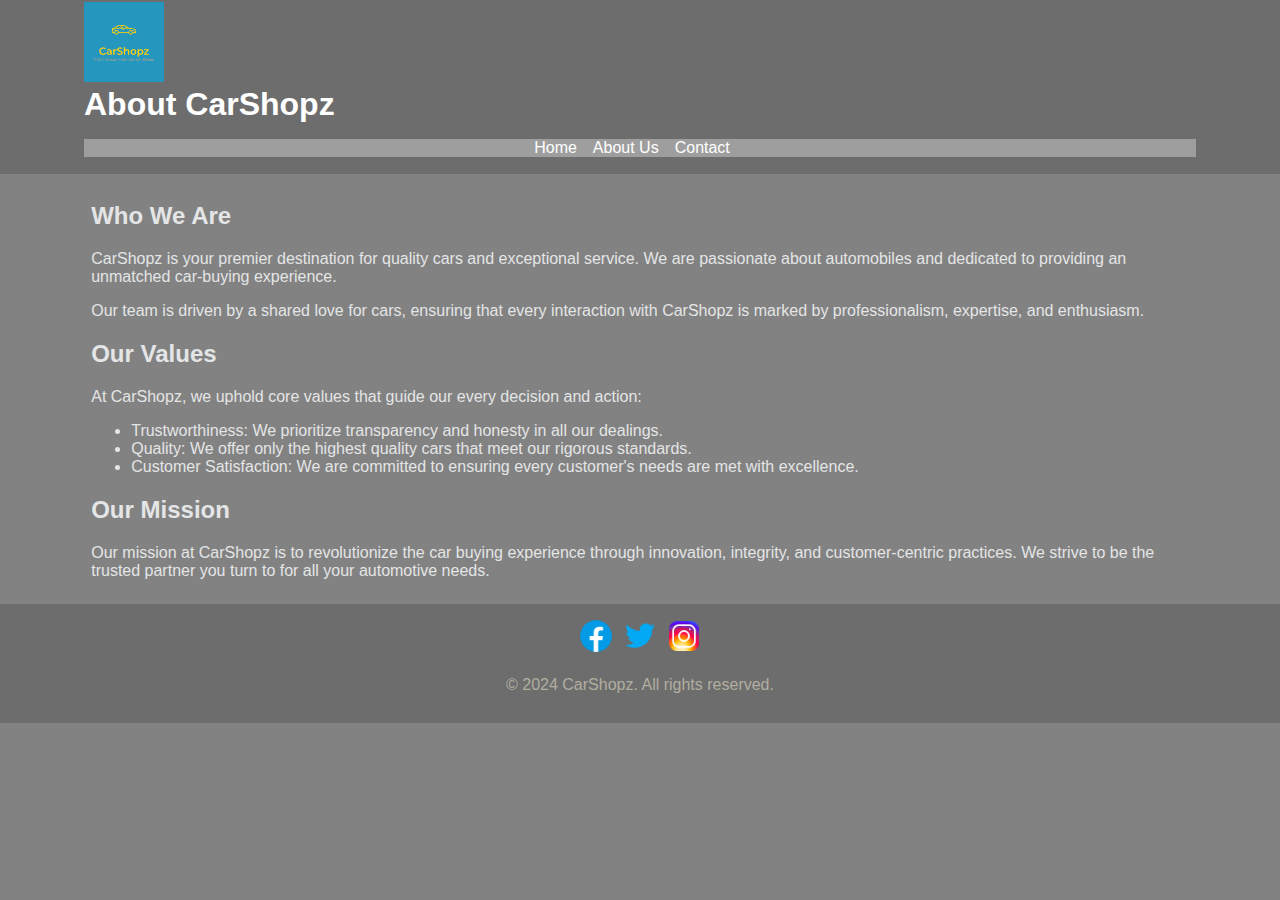
==== about.html @ a7bef2a7 "added the HTML and CSS files with the required images for this task" ====
<!DOCTYPE html>
<html lang="en">
	<head>
		<meta charset="UTF-8" />
		<meta name="viewport" content="width=device-width, initial-scale=1.0" />
		<meta
			name="description"
			content="Learn about CarShopz, your trusted partner in finding quality cars with exceptional service."
		/>
		<title>About CarShopz</title>
		<link rel="stylesheet" href="styles.css" />
	</head>
	<body>
		<header>
			<div class="container">
				<!-- Add logo here -->
				<img
					class="logo"
					src="./images/logo.jpeg"
					alt="CarShopz Logo"
					width="200"
					height="50"
				/>
				<h1>About CarShopz</h1>
				<nav>
					<ul>
						<li><a href="index.html">Home</a></li>
						<li><a href="about.html">About Us</a></li>
						<li><a href="contact.html">Contact</a></li>
					</ul>
				</nav>
			</div>
		</header>

		<main>
			<section class="about-section">
				<div class="container">
					<h2>Who We Are</h2>
					<p>
						CarShopz is your premier destination for quality cars and
						exceptional service. We are passionate about automobiles and
						dedicated to providing an unmatched car-buying experience.
					</p>
					<p>
						Our team is driven by a shared love for cars, ensuring that every
						interaction with CarShopz is marked by professionalism, expertise,
						and enthusiasm.
					</p>
				</div>
			</section>

			<section class="values-section">
				<div class="container">
					<h2>Our Values</h2>
					<p>
						At CarShopz, we uphold core values that guide our every decision and
						action:
					</p>
					<ul>
						<li>
							Trustworthiness: We prioritize transparency and honesty in all our
							dealings.
						</li>
						<li>
							Quality: We offer only the highest quality cars that meet our
							rigorous standards.
						</li>
						<li>
							Customer Satisfaction: We are committed to ensuring every
							customer's needs are met with excellence.
						</li>
					</ul>
				</div>
			</section>

			<section class="mission-section">
				<div class="container">
					<h2>Our Mission</h2>
					<p>
						Our mission at CarShopz is to revolutionize the car buying
						experience through innovation, integrity, and customer-centric
						practices. We strive to be the trusted partner you turn to for all
						your automotive needs.
					</p>
				</div>
			</section>
		</main>

		<footer>
			<div class="container">
				<!-- Add social media icons or additional logos here -->
				<img
					src="./images/facebook.png"
					alt="Facebook Icon"
					width="48"
					height="48"
				/>
				<img
					src="./images/twitter.png"
					alt="Twitter Icon"
					width="48"
					height="48"
				/>
				<img
					src="images/instagram.png"
					alt="Instagram Icon"
					width="48"
					height="48"
				/>
				<p>© 2024 CarShopz. All rights reserved.</p>
			</div>
		</footer>
	</body>
</html>
---- styles.css ----
/* styles.css */

/* Global styles */
* {
	box-sizing: border-box;
}

body {
	font-family: Arial, sans-serif;
	margin: 0;
	padding: 0.2;
	overflow-x: hidden; /* Hide horizontal overflow */
	background-color: #828282; /* Main background color */
	color: #e4e5e6; /* Light grey text color for contrast */
}

.container {
	width: 90%;
	max-width: 1200px;
	margin: 0 auto;
	padding: 0 20px;
}

header {
	background-color: #6d6d6d; /* Darker shade of #828282 */
	color: #fff;
	padding: 0.1rem 0;
}

nav ul {
	list-style: none;
	padding: 0;
	display: flex;
	justify-content: center;
	background-color: #9e9e9e; /* Lighter shade of #828282 */
}

nav ul li {
	margin-right: 1rem;
}

nav ul li a {
	text-decoration: none;
	color: #fff;
}

main {
	padding: 0.5rem;
}

footer {
	background-color: #6d6d6d; /* Same as header */
	color: #b2aea0;
	padding: 0.8rem 0;
	text-align: center;
}


/* Form styles */
form label,
form input,
form textarea,
form button {
	display: block;
	width: 100%;
	margin-bottom: 0.5rem;
}

form input,
form textarea {
	padding: 0.5rem;
	margin-top: 0.5rem;
}

form button {
	padding: 0.5rem;
	margin-top: 1rem;
	background-color: #757575; /* Button color */
	color: white;
	border: none;
	cursor: pointer;
}

form button:hover {
	background-color: #616161; /* Button hover color */
}

.header {
	background-image: url("./images/header-background.jpg");
	background-size: cover; /* or contain, depending on your needs */
	background-repeat: no-repeat;
	background-position: center; /* or adjust as needed */
	max-width: 100%;
	height: auto; /* Adjust height as needed */
}

.header-content {
	display: flex; /* This will enable flexbox */
	align-items: center; /* This will vertically center the items in the container */
	justify-content: space-between; /* This will add space between the logo and the header text */
}

.logo {
	max-width: 80px; /* Adjust the size of the logo as needed */
	height: auto; /* This will maintain the aspect ratio of the logo */
}

h1 {
	margin: 0; /* This removes the default margin from the h1 element */
}

.home {
	line-height: 1.62; /* This is a common line-height value for readability */
}

footer img {
	max-width: 40px; /* Adjust the size of the logo as needed */
	height: auto; /* This will maintain the aspect ratio of the logo */
}

/* Add media query for responsive design */
@media (max-width: 768px) {
	.container {
		width: 100%; /* Adjust container width on smaller screens */
	}
}
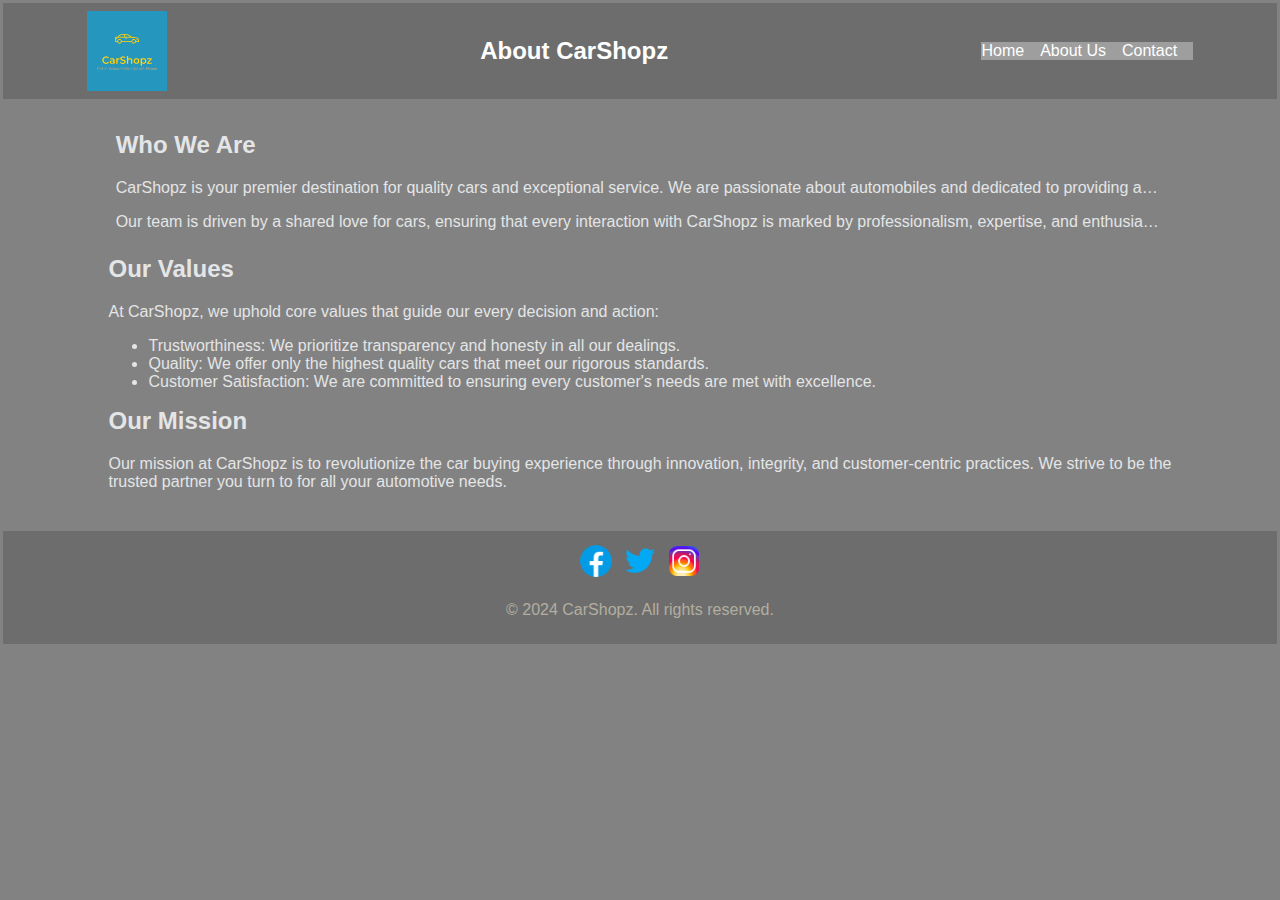
==== commit 5ccec79e: "modications made to the pages via the CSS files to totally remove the overflow occuring from these p" ====
--- a/about.html
+++ b/about.html
@@ -11,7 +11,7 @@
 		<link rel="stylesheet" href="styles.css" />
 	</head>
 	<body>
-		<header>
+		<header class="small-header">
 			<div class="container">
 				<!-- Add logo here -->
 				<img
@@ -22,6 +22,7 @@
 					height="50"
 				/>
 				<h1>About CarShopz</h1>
+				<!-- Change the header text accordingly -->
 				<nav>
 					<ul>
 						<li><a href="index.html">Home</a></li>
--- a/styles.css
+++ b/styles.css
@@ -8,7 +8,7 @@
 body {
 	font-family: Arial, sans-serif;
 	margin: 0;
-	padding: 0.2;
+	padding: 0.2rem; /* Note: You might want to increase the padding value for better spacing */
 	overflow-x: hidden; /* Hide horizontal overflow */
 	background-color: #828282; /* Main background color */
 	color: #e4e5e6; /* Light grey text color for contrast */
@@ -24,7 +24,7 @@
 header {
 	background-color: #6d6d6d; /* Darker shade of #828282 */
 	color: #fff;
-	padding: 0.1rem 0;
+	padding: 0.1rem 0; /* Adjust padding as needed */
 }
 
 nav ul {
@@ -45,16 +45,15 @@
 }
 
 main {
-	padding: 0.5rem;
+	padding: 0.5rem; /* Adjust padding as needed */
 }
 
 footer {
 	background-color: #6d6d6d; /* Same as header */
 	color: #b2aea0;
-	padding: 0.8rem 0;
+	padding: 0.6rem 0; /* Adjust padding as needed */
 	text-align: center;
 }
-
 
 /* Form styles */
 form label,
@@ -101,7 +100,7 @@
 }
 
 .logo {
-	max-width: 80px; /* Adjust the size of the logo as needed */
+	max-width: 50px; /* Adjust the size of the logo as needed */
 	height: auto; /* This will maintain the aspect ratio of the logo */
 }
 
@@ -109,13 +108,180 @@
 	margin: 0; /* This removes the default margin from the h1 element */
 }
 
+/* Global styles */
+* {
+	box-sizing: border-box;
+}
+
+body {
+	font-family: Arial, sans-serif;
+	margin: 0;
+	padding: 0.2rem; /* Note: You might want to increase the padding value for better spacing */
+	overflow-x: hidden; /* Hide horizontal overflow */
+	background-color: #828282; /* Main background color */
+	color: #e4e5e6; /* Light grey text color for contrast */
+}
+
+.container {
+	width: 90%;
+	max-width: 1200px;
+	margin: 0 auto;
+	padding: 0 20px;
+}
+
+header {
+	background-color: #6d6d6d; /* Darker shade of #828282 */
+	color: #fff;
+	padding: 0.1rem 0; /* Adjust padding as needed */
+}
+
+nav ul {
+	list-style: none;
+	padding: 0;
+	display: flex;
+	justify-content: center;
+	background-color: #9e9e9e; /* Lighter shade of #828282 */
+}
+
+nav ul li {
+	margin-right: 1rem;
+}
+
+nav ul li a {
+	text-decoration: none;
+	color: #fff;
+}
+
+main {
+	padding: 1.5rem; /* Adjust padding as needed */
+}
+
+footer {
+	background-color: #6d6d6d; /* Same as header */
+	color: #b2aea0;
+	padding: 0.6rem 0; /* Adjust padding as needed */
+	text-align: center;
+}
+
+/* Form styles */
+form label,
+form input,
+form textarea,
+form button {
+	display: block;
+	width: 100%;
+	margin-bottom: 0.5rem;
+}
+
+form input,
+form textarea {
+	padding: 0.5rem;
+	margin-top: 0.3rem; /* Reduce top margin */
+}
+
+form button {
+	padding: 0.5rem;
+	margin-top: 0.8rem; /* Reduce top margin */
+	background-color: #757575; /* Button color */
+	color: white;
+	border: none;
+	cursor: pointer;
+}
+
+form button:hover {
+	background-color: #616161; /* Button hover color */
+}
+
+.header {
+	background-image: url("./images/header-background.jpg");
+	background-size: cover; /* or contain, depending on your needs */
+	background-repeat: no-repeat;
+	background-position: center; /* or adjust as needed */
+	max-width: 100%;
+	height: auto; /* Adjust height as needed */
+}
+
+.header-content {
+	display: flex; /* This will enable flexbox */
+	align-items: center; /* This will vertically center the items in the container */
+	justify-content: space-between; /* This will add space between the logo and the header text */
+}
+
+.logo {
+	max-width: 70px; /* Adjust the size of the logo as needed */
+	height: auto; /* This will maintain the aspect ratio of the logo */
+}
+
+h1 {
+	margin: 0; /* This removes the default margin from the h1 element */
+}
+
 .home {
-	line-height: 1.62; /* This is a common line-height value for readability */
+	line-height: 1.6; /* This is a common line-height value for readability */
 }
 
 footer img {
 	max-width: 40px; /* Adjust the size of the logo as needed */
 	height: auto; /* This will maintain the aspect ratio of the logo */
+}
+
+.container h2 {
+	padding: 0;
+	margin-top: 0;
+}
+
+#home-h2 {
+	padding: 0.9rem 0;
+}
+
+footer img {
+	max-width: 40px; /* Adjust the size of the logo as needed */
+	height: auto; /* This will maintain the aspect ratio of the logo */
+}
+
+/* Add this CSS code to reduce font size */
+.about-section h2,
+.contact-details h2 {
+	font-size: 1.5rem; /* Adjust the font size as needed */
+}
+
+.about-section,
+.contact-details {
+	padding: 0.5rem; /* Adjust as needed */
+}
+
+.about-section p,
+.contact-details ul {
+	max-width: 100%; /* Ensure text does not exceed container width */
+	overflow: hidden;
+	white-space: nowrap;
+	text-overflow: ellipsis;
+	font-size: 1rem; /* Adjust the font size as needed */
+}
+
+/* styles.css */
+
+/* Small header styles */
+.small-header {
+	padding: 0.5rem 0; /* Adjust padding as needed */
+	background-color: #6d6d6d; /* Darker shade of #828282 */
+	color: #fff;
+}
+
+.small-header .container {
+	display: flex;
+	align-items: center;
+	justify-content: space-between;
+}
+
+.small-header .logo {
+	max-width: 80px;
+	height: auto;
+}
+
+.small-header h1 {
+	font-size: 1.5rem; /* Adjust header font size */
+	margin: 0; /* Remove default margin */
 }
 
 /* Add media query for responsive design */
@@ -123,6 +289,13 @@
 	.container {
 		width: 100%; /* Adjust container width on smaller screens */
 	}
-}
-
-
+	.about-section,
+	.contact-details {
+		padding: 0.5rem; /* Adjust padding for smaller screens */
+	}
+
+	.about-section p,
+	.contact-details ul {
+		font-size: 0.9rem; /* Decrease font size for smaller screens */
+	}
+}
